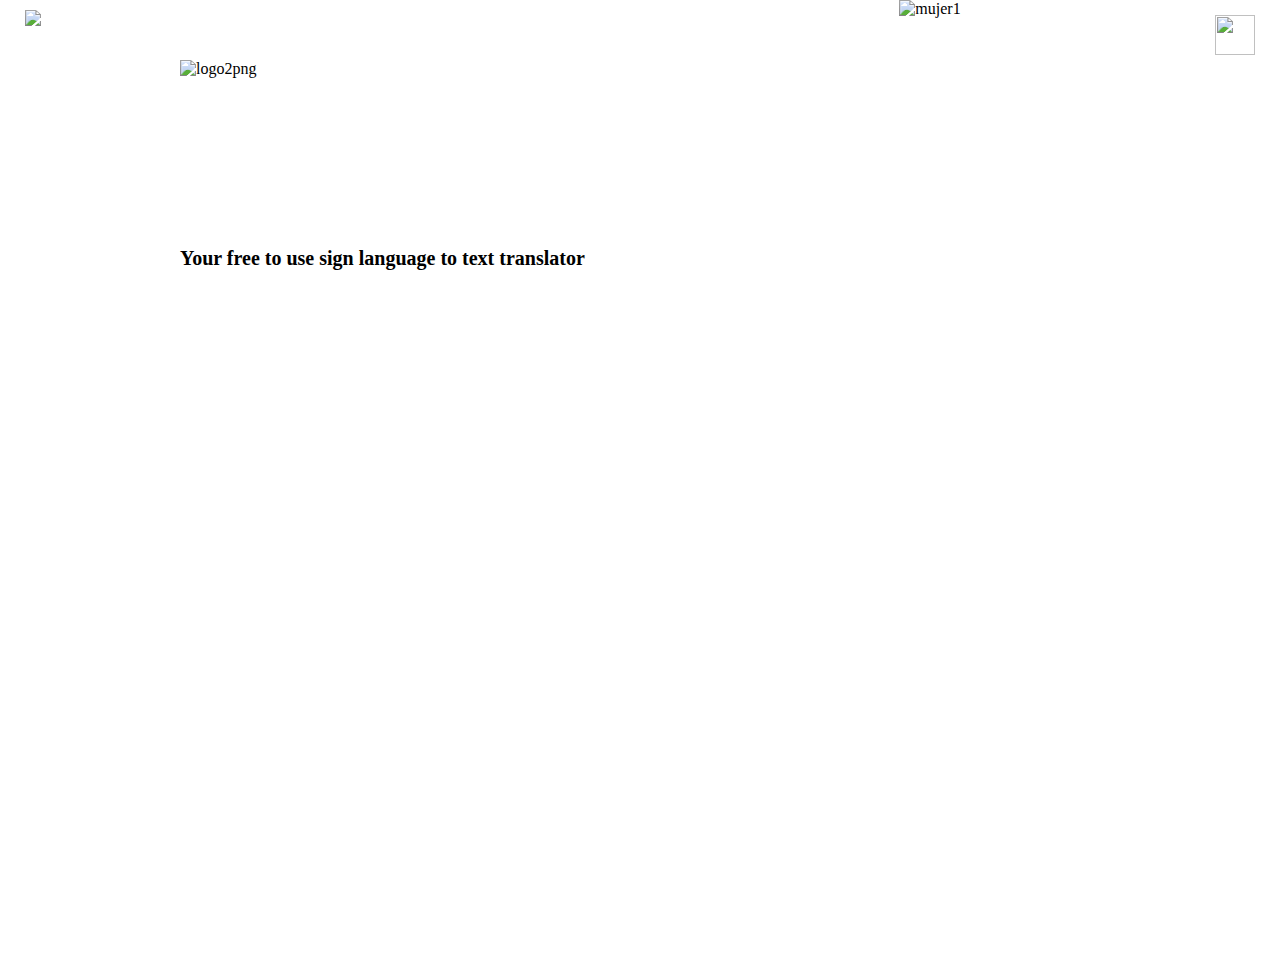
==== 1pantalla/index.html @ 47db2e3e "modifing the logo" ====
<!DOCTYPE html>
<html lang="en">
<head>
    <meta charset="UTF-8">
    <meta http-equiv="X-UA-Compatible" content="IE=edge">
    <meta name="viewport" content="width=device-width, initial-scale=1.0">
    <title>Document</title>
    <link rel="stylesheet" href="style.css">
</head>
<body>

    <header class="header">
        <div class="logo">
            <img src="logof.png" >
        </div>
        <div class="menu">
            <img src="menuf.png" >
        </div> 

    </header>

    <main>
        <div class="main_izq"> 
            <img src="logof.png" alt="logo2png">
             <p class="text1">
                 Your free to use sign language to text translator
             </p>
        </div>
        <div class="main_der">
            <img src="mujer1.png" alt="mujer1">
        </div>
    </main>





    
</body>
</html>
---- 1pantalla/style.css ----
*{
    margin: 0px;
    padding: 0px;
    box-sizing: border-box;
}

body{
    background-image: url("fondo1si.png");
    background-size: cover;
    overflow: hidden;
}

header {
    width: 100%;
    height: 60px;
    display: flex;
    justify-content: space-between;
    padding: -10px 10px;
}

.logo{
    width: 140px;
    /*height: 60px;*/
    
}

.logo img{
    height: 100%;
    padding-left: 25px;
    padding-top: 10px;
}

.menu{
    /*width: 100%;
    height: 40px;*/
    justify-content: right;
   
}
.menu img{
    width: 40px;
    height: 40px;
    margin-right: 25px;
    margin-top: 15px;
}

main{
    display: flex;
    width: 100vw;
    height: 100vh;
}

.main_izq{
    height: 90%;
    width: 50%;
    display: flex;
    margin-left: 180px;
    align-items: center;
    justify-content: flex-end;
    flex-direction: column;

}

.main_izq img{
    width: 100%;
    height: 30%;
    display: flex;
    margin-bottom: 0px;

}

.main_der{
    height: 100%;
    width: 50%;
    display: flex;
    justify-content: center;
    align-items: center;
}

.main_der img{
    height: 100%;
    display: flex;
    margin-right: 150px;
    margin-bottom: 120px;
}

.text1{
    font-size: 20px;
    height: 100%;
    width: 100%;
    font-weight: bold;
    font-family: monst;
}
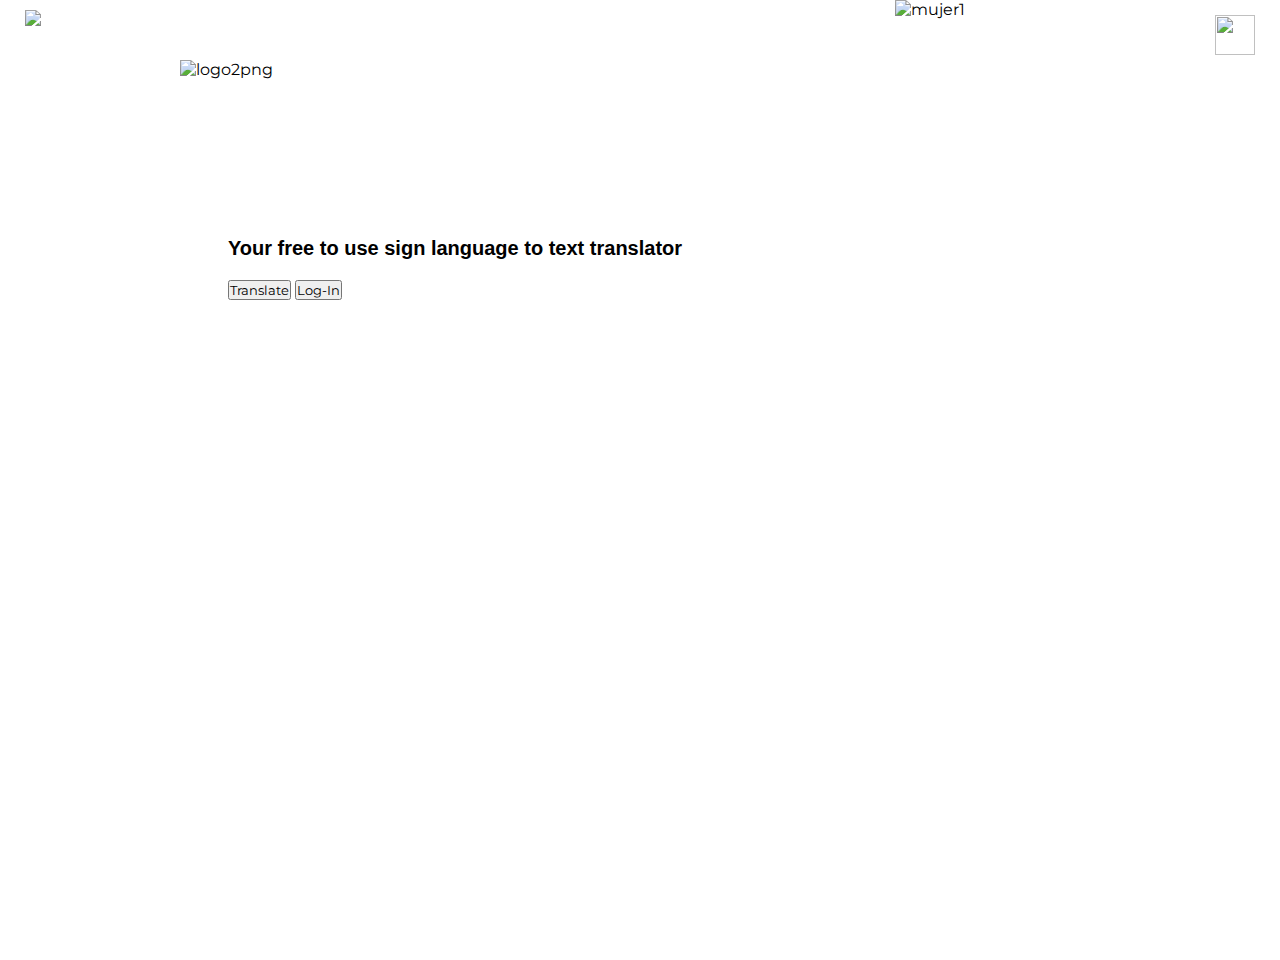
==== commit ba4c24c7: "Buttons" ====
--- a/1pantalla/index.html
+++ b/1pantalla/index.html
@@ -6,6 +6,9 @@
     <meta name="viewport" content="width=device-width, initial-scale=1.0">
     <title>Document</title>
     <link rel="stylesheet" href="style.css">
+    <link rel="preconnect" href="https://fonts.googleapis.com">
+    <link rel="preconnect" href="https://fonts.gstatic.com" crossorigin>
+    <link href="https://fonts.googleapis.com/css2?family=Montserrat:ital,wght@0,100..900;1,100..900&display=swap" rel="stylesheet">
 </head>
 <body>
 
@@ -21,10 +24,22 @@
 
     <main>
         <div class="main_izq"> 
-            <img src="logof.png" alt="logo2png">
-             <p class="text1">
-                 Your free to use sign language to text translator
-             </p>
+              <img src="logof.png" alt="logo2png">
+              <div>
+                    <p class="text1">
+                       Your free to use sign language to text translator
+                    </p>
+                    <button class="btnt"> 
+                        Translate
+                    </button>
+                    <button class="btnl"> 
+                        Log-In
+                    </button>
+              </div>
+              
+               <div class="btns">
+                
+               </div>
         </div>
         <div class="main_der">
             <img src="mujer1.png" alt="mujer1">
--- a/1pantalla/style.css
+++ b/1pantalla/style.css
@@ -2,6 +2,7 @@
     margin: 0px;
     padding: 0px;
     box-sizing: border-box;
+    font-family: "Montserrat", sans-serif;
 }
 
 body{
@@ -88,5 +89,9 @@
     height: 100%;
     width: 100%;
     font-weight: bold;
-    font-family: monst;
-}+    font-family: -apple-system, BlinkMacSystemFont, 'Segoe UI', Roboto, Oxygen, Ubuntu, Cantarell, 'Open Sans', 'Helvetica Neue', sans-serif;
+}
+.btns{
+    height: 100%;
+    width: 100%;
+}
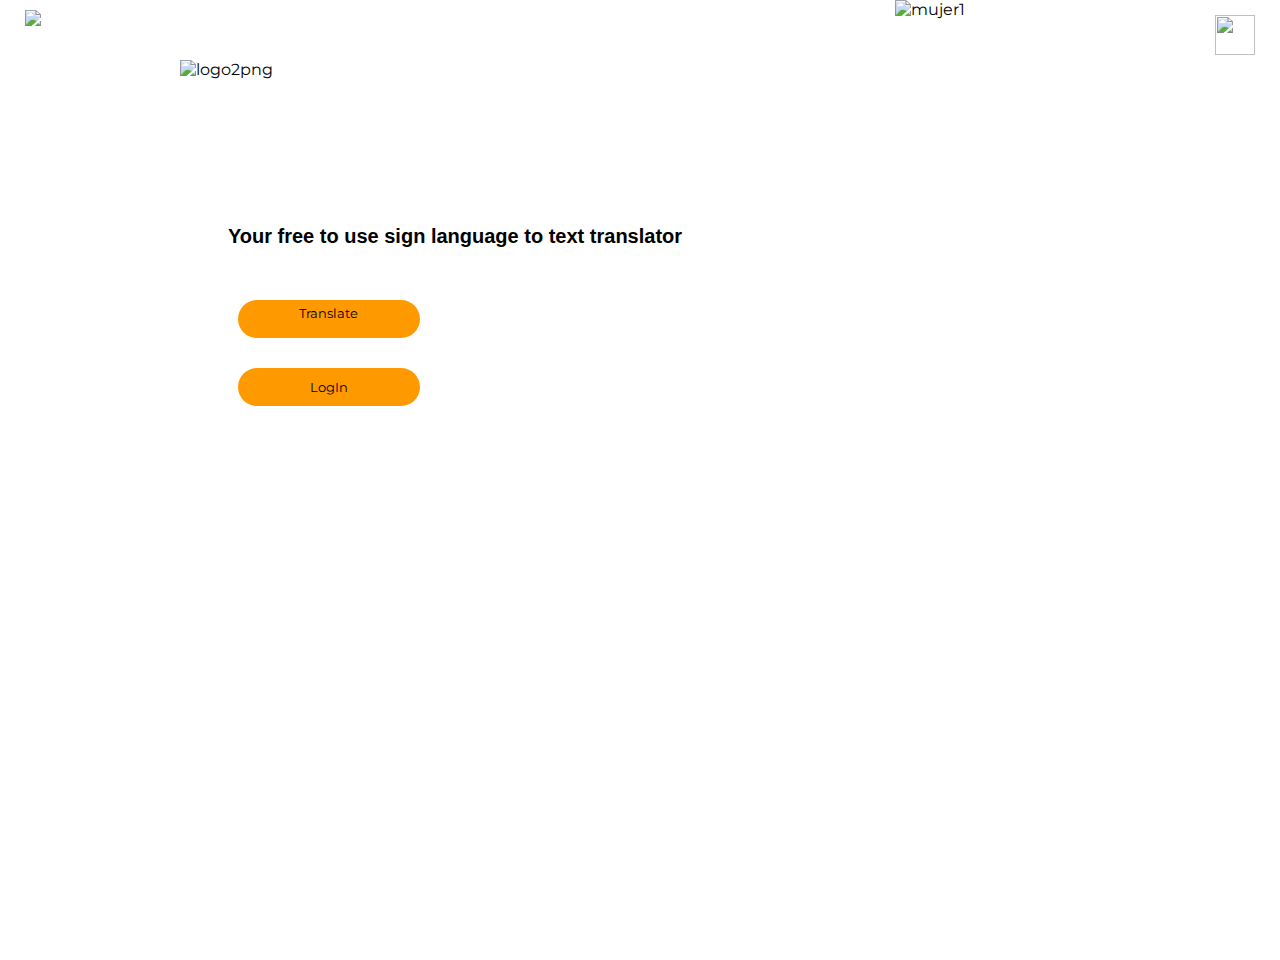
==== commit 76c81210: "starting the 2nd page" ====
--- a/1pantalla/index.html
+++ b/1pantalla/index.html
@@ -32,8 +32,8 @@
                     <button class="btnt"> 
                         Translate
                     </button>
-                    <button class="btnl"> 
-                        Log-In
+                    <button class="btnl" id="btnl"> 
+                        LogIn
                     </button>
               </div>
               
@@ -50,6 +50,6 @@
 
 
 
-    
+    <script src="btn.js"></script>
 </body>
 </html>--- a/1pantalla/style.css
+++ b/1pantalla/style.css
@@ -90,8 +90,35 @@
     width: 100%;
     font-weight: bold;
     font-family: -apple-system, BlinkMacSystemFont, 'Segoe UI', Roboto, Oxygen, Ubuntu, Cantarell, 'Open Sans', 'Helvetica Neue', sans-serif;
+    margin-bottom: -30px;
 }
 .btns{
     height: 100%;
     width: 100%;
+    
 }
+.btnt{
+    padding: 5px;
+    height: 40%;
+    width: 40%;
+    display: flex;
+    flex-direction: column;
+    align-items: center;
+    gap: 10px;
+    margin: 10px;
+    margin-bottom: 20px;
+    background-color: rgb(255, 153, 0);
+    border: 0px;
+    border-radius: 25px;
+}
+.btnl{
+    gap: 10px;
+    width: 40%;
+    height: 40%;
+    padding: 5px;
+    margin : 10px;
+    background-color: rgb(255, 153, 0);
+    border: 0px;
+    border-radius: 25px;
+    align-items: center;
+}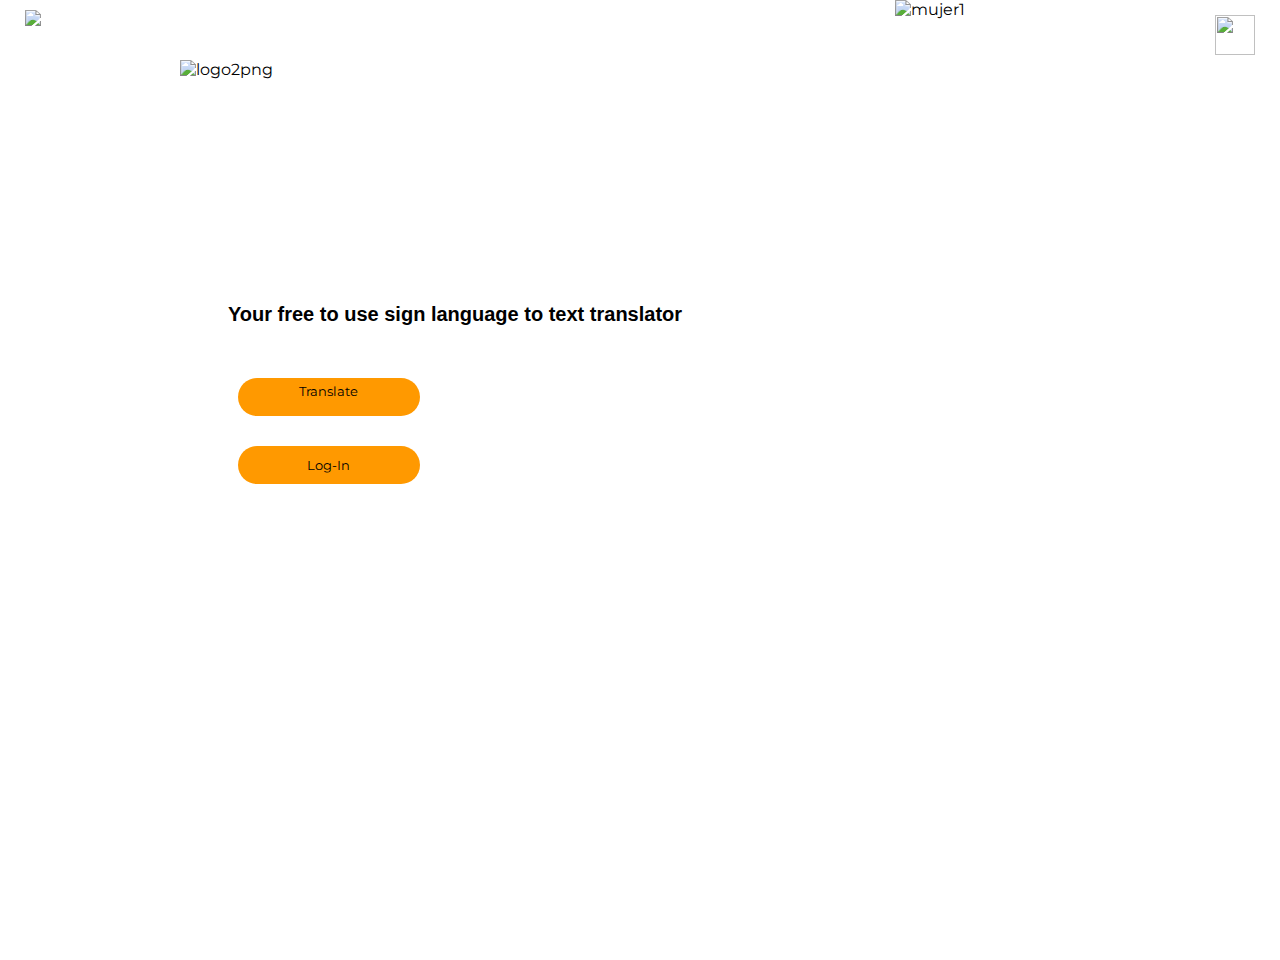
==== commit 14582974: "menu fiished" ====
--- a/1pantalla/index.html
+++ b/1pantalla/index.html
@@ -16,9 +16,28 @@
         <div class="logo">
             <img src="logof.png" >
         </div>
-        <div class="menu">
-            <img src="menuf.png" >
-        </div> 
+        <ul class="menuu">
+                <li><a href="#"> <img src="menuf.png" alt="" class="img5"></a>
+                    <div id="dropdown">
+                        <ul class="ul1">
+                            Traductor
+                            <a href="4pantalla-trns/index.html" class="tr">
+                                New Traduction
+                            </a>
+                        </ul>
+                        <ul class="ul1">
+                            SingAi
+                            <a href="" class="tr">Inicio</a>
+                            <a href="" class="tr">Mi Cuenta</a>
+                            <a href="" class="tr">Cerrar Sesion</a>
+                        </ul>
+                        <ul class="ul1">
+                            Dev´s
+                            <a href="" class="tr" id="1"> Credits</a>
+                        </ul>
+                    </div>
+                </li>
+        </ul> 
 
     </header>
 
@@ -32,24 +51,18 @@
                     <button class="btnt"> 
                         Translate
                     </button>
-                    <button class="btnl" id="btnl"> 
-                        LogIn
-                    </button>
+                    <a href="../2pantalla/index.html">
+                        <button class="btnl" id="bt"> 
+                            Log-In
+                        </button>
+                    </a>
               </div>
-              
-               <div class="btns">
-                
-               </div>
         </div>
         <div class="main_der">
             <img src="mujer1.png" alt="mujer1">
         </div>
     </main>
 
-
-
-
-
-    <script src="btn.js"></script>
+<script src="btn.js"></script>
 </body>
 </html>--- a/1pantalla/style.css
+++ b/1pantalla/style.css
@@ -56,7 +56,7 @@
     display: flex;
     margin-left: 180px;
     align-items: center;
-    justify-content: flex-end;
+    justify-content: flex-start;
     flex-direction: column;
 
 }
@@ -66,7 +66,7 @@
     height: 30%;
     display: flex;
     margin-bottom: 0px;
-
+    z-index: -100;
 }
 
 .main_der{
@@ -82,6 +82,8 @@
     display: flex;
     margin-right: 150px;
     margin-bottom: 120px;
+    position: relative;
+    z-index: -20;
 }
 
 .text1{
@@ -121,4 +123,61 @@
     border: 0px;
     border-radius: 25px;
     align-items: center;
+}
+.label1{
+    
+}
+.menuu{
+    padding: 0;
+    margin: 0;
+    box-sizing: border-box;
+    display: flex;
+    justify-content: space-between;
+    list-style: none;
+    background-color:white;
+
+}
+.img5{
+    width: 40px;
+    height: 40px;
+    margin-right: 25px;
+    margin-top: 15px;
+}
+.menuu li{
+    display: inline-block;
+}
+.menuu li:hover #dropdown{
+    display: flex;
+}
+.menuu #dropdown{
+    display: none;
+    position: absolute;
+    top: 0px;
+    left: 0;
+    background-color: white;
+    width: 100vw;
+    height: 160px;
+    margin: 10px;
+    justify-content: space-between;
+    z-index: -10;
+    padding-top: 50px;
+    padding-left: 10px;
+    padding-right: 10px;
+    align-items: center;
+}
+.ul1{
+    display: flex;
+    flex-direction: column;
+}
+.tr{
+    margin-top: 10px;
+    text-decoration: none;
+    color: inherit;
+    font-weight: bold;
+}
+.dev{
+    padding-right: 10px;
+}
+#1{
+    padding-right: 10px;
 }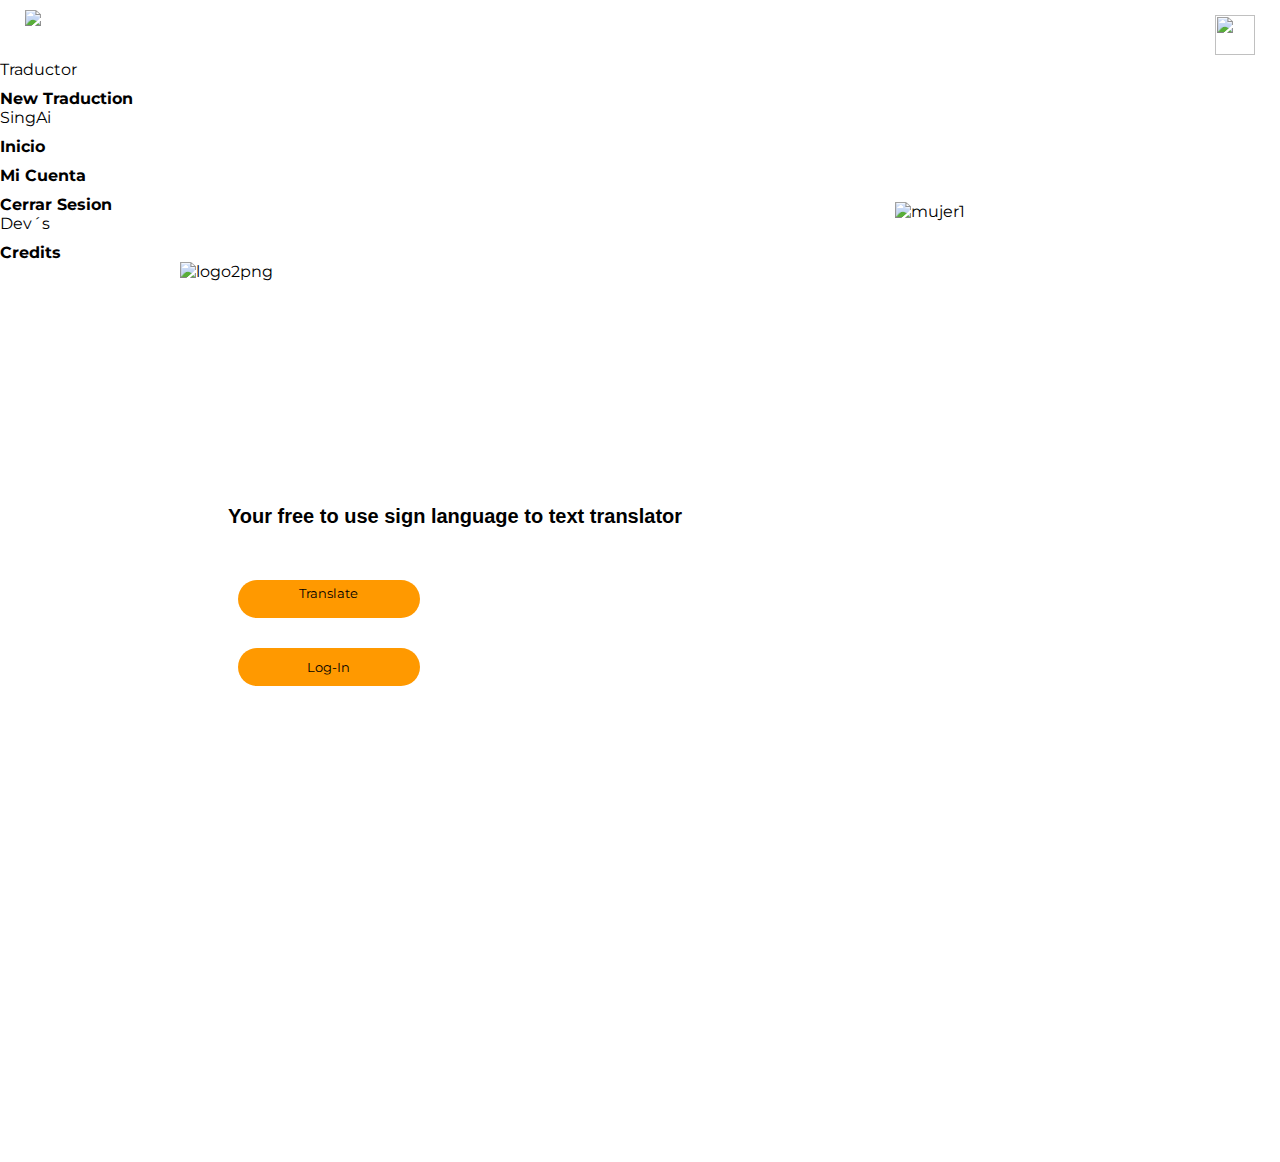
==== commit afd5b28a: ".." ====
--- a/1pantalla/index.html
+++ b/1pantalla/index.html
@@ -17,29 +17,28 @@
             <img src="logof.png" >
         </div>
         <ul class="menuu">
-                <li><a href="#"> <img src="menuf.png" alt="" class="img5"></a>
-                    <div id="dropdown">
-                        <ul class="ul1">
-                            Traductor
-                            <a href="4pantalla-trns/index.html" class="tr">
-                                New Traduction
-                            </a>
-                        </ul>
-                        <ul class="ul1">
-                            SingAi
-                            <a href="" class="tr">Inicio</a>
-                            <a href="" class="tr">Mi Cuenta</a>
-                            <a href="" class="tr">Cerrar Sesion</a>
-                        </ul>
-                        <ul class="ul1">
-                            Dev´s
-                            <a href="" class="tr" id="1"> Credits</a>
-                        </ul>
-                    </div>
+                <li><a href="#"> <img src="menuf.png" alt="" class="img5" id="fotito"></a>
                 </li>
         </ul> 
-
     </header>
+    <div id="dropdown">
+        <ul class="ul1">
+            Traductor
+            <a href="../4pantalla-trns/index.html" class="tr">
+                New Traduction
+            </a>
+        </ul>
+        <ul class="ul1">
+            SingAi
+            <a href="../1pantalla/index.html" class="tr">Inicio</a>
+            <a href="" class="tr">Mi Cuenta</a>
+            <a href="" class="tr">Cerrar Sesion</a>
+        </ul>
+        <ul class="ul1">
+            Dev´s
+            <a href="" class="tr" id="1"> Credits</a>
+        </ul>
+    </div>
 
     <main>
         <div class="main_izq"> 
